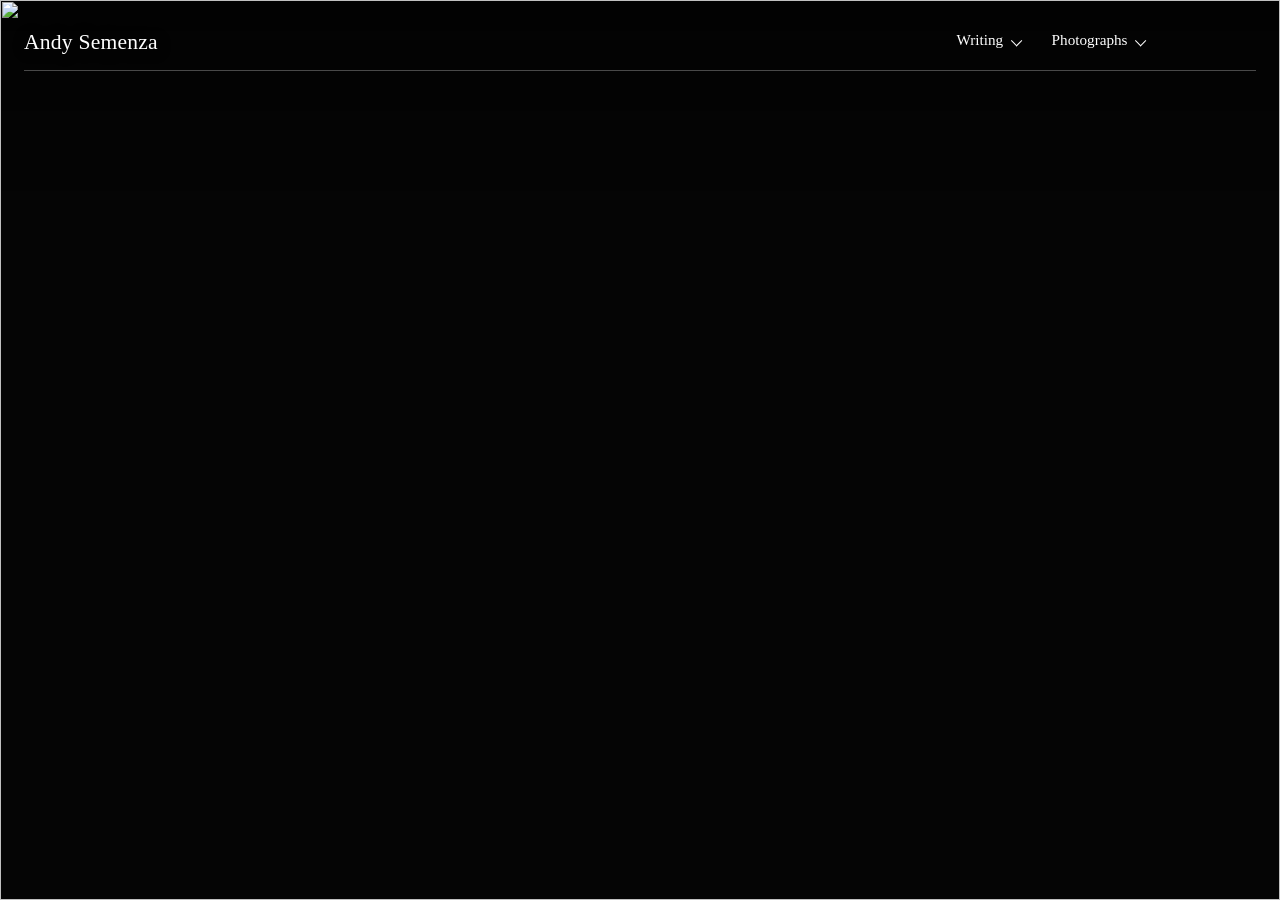
==== index.html @ c1c378b0 "Initial commit" ====
<!DOCTYPE html>
<html lang="en">
<head>
    <meta charset="UTF-8">
    <meta name="viewport" content="width=device-width, initial-scale=1.0">
    <title>Andy Semenza</title>
    <link rel="stylesheet" href="css/site.css?v=8">
</head>
<body class="home-page">
    <div class="home-hero" aria-hidden="true">
        <img src="homepage/DSC_0966.jpg" alt="">
    </div>

    <div class="site-frame home-overlay">
        <header class="site-header home-header">
            <a class="site-mark" href="index.html">Andy Semenza</a>

            <nav class="site-nav" aria-label="Primary">
                <div class="menu">
                    <button class="menu-toggle" type="button" aria-expanded="false">
                        <span class="menu-text">Writing</span>
                        <span class="menu-caret" aria-hidden="true"></span>
                    </button>
                    <div class="menu-panel">
                        <a class="menu-item" href="blog/blog.html">Working on it...</a>
                    </div>
                </div>

                <div class="menu">
                    <button class="menu-toggle" type="button" aria-expanded="false">
                        <span class="menu-text">Photographs</span>
                        <span class="menu-caret" aria-hidden="true"></span>
                    </button>
                    <div class="menu-panel" data-project-menu data-base="photography/photography.html?project="></div>
                </div>
            </nav>
        </header>
    </div>

    <script src="js/gallery.js?v=8"></script>
</body>
</html>
---- css/site.css ----
:root {
    color-scheme: light;
    --paper: #f4f0e7;
    --paper-deep: #ede8dd;
    --ink: #111111;
    --line: rgba(17, 17, 17, 0.14);
    --panel: rgba(255, 255, 255, 0.72);
    --shadow: 0 20px 45px rgba(17, 17, 17, 0.1);
}

* {
    box-sizing: border-box;
}

html,
body {
    margin: 0;
    min-height: 100%;
}

body {
    background: #ffffff;
    color: var(--ink);
    font-family: "Helvetica Neue", Helvetica, Arial, sans-serif;
}

a {
    color: inherit;
    text-decoration: none;
}

img {
    display: block;
    max-width: 100%;
}

.site-frame {
    width: min(1400px, calc(100% - 3rem));
    margin: 0 auto;
    padding: 2rem 0 3rem;
}

.home-page {
    background: #050505;
    min-height: 100vh;
    overflow: hidden;
}

.home-page::before {
    content: "";
    position: fixed;
    inset: 0 0 auto 0;
    height: 12rem;
    background: linear-gradient(180deg, rgba(0, 0, 0, 0.48), rgba(0, 0, 0, 0));
    pointer-events: none;
    z-index: 0;
}

.home-hero {
    position: fixed;
    inset: 0;
}

.home-hero img {
    width: 100%;
    height: 100%;
    object-fit: cover;
    object-position: center center;
}

.home-overlay {
    position: relative;
    z-index: 1;
    min-height: 100vh;
}

.site-header {
    width: 100%;
    max-width: none;
    margin: 0 auto;
    display: grid;
    grid-template-columns: minmax(0, 1fr) max-content;
    align-items: start;
    column-gap: 3rem;
    padding-bottom: 1rem;
    border-bottom: 1px solid var(--line);
}

.home-header {
    color: #ffffff;
    border-bottom-color: rgba(255, 255, 255, 0.28);
    text-shadow: 0 1px 16px rgba(0, 0, 0, 0.45);
}

.site-mark {
    width: fit-content;
    font-family: "Iowan Old Style", "Palatino Linotype", "Book Antiqua", Georgia, serif;
    font-size: 1.35rem;
    line-height: 1;
    letter-spacing: 0.01em;
}

.site-nav {
    display: flex;
    align-items: baseline;
    gap: 2rem;
    flex-shrink: 0;
    padding-right: 7rem;
    font-family: "Iowan Old Style", "Palatino Linotype", "Book Antiqua", Georgia, serif;
    font-size: 0.95rem;
    line-height: 1;
}

.menu {
    position: relative;
    display: inline-flex;
    align-items: baseline;
}

.menu-toggle {
    appearance: none;
    -webkit-appearance: none;
    display: inline-flex;
    align-items: baseline;
    gap: 0.55rem;
    font: inherit;
    color: inherit;
    cursor: pointer;
    margin: 0;
    padding: 0;
    border: 0;
    border-radius: 0;
    background: transparent;
    box-shadow: none;
    line-height: 1;
    white-space: nowrap;
}

.menu-text {
    display: block;
    line-height: 1;
}

.menu-caret {
    display: block;
    flex: 0 0 auto;
    width: 0.48rem;
    height: 0.48rem;
    margin-top: 0.14rem;
    border-right: 1.5px solid currentColor;
    border-bottom: 1.5px solid currentColor;
    transform: rotate(45deg);
    transform-origin: 60% 60%;
}

.menu.is-open .menu-toggle,
.menu-toggle:hover {
    opacity: 0.78;
}

.menu-toggle:focus-visible {
    outline: none;
}

.menu.is-open .menu-caret {
    margin-top: 0.22rem;
    transform: rotate(225deg);
}

.menu-panel {
    position: absolute;
    top: calc(100% + 0.8rem);
    left: 0;
    white-space: nowrap;
    display: none;
    padding: 0.5rem 0.9rem;
    border: 0;
    border-radius: 0.25rem;
    background: var(--panel);
    -webkit-backdrop-filter: blur(8px) saturate(1.1);
    backdrop-filter: blur(8px) saturate(1.1);
    box-shadow: var(--shadow);
    z-index: 20;
}

.menu.is-open .menu-panel {
    display: grid;
}

.menu-item {
    display: block;
    padding: 0.28rem 0;
    color: var(--ink);
    font-family: "Iowan Old Style", "Palatino Linotype", "Book Antiqua", Georgia, serif;
    font-size: 0.95rem;
    line-height: 1.25;
    white-space: nowrap;
}

.menu-item:hover,
.menu-item:focus-visible,
.menu-item[aria-current="page"] {
    text-decoration: underline;
    text-underline-offset: 0.15em;
    outline: none;
}

.gallery-main {
    padding-top: 1.8rem;
}

.gallery-stack {
    display: grid;
    grid-template-columns: repeat(3, minmax(0, 1fr));
    gap: 1rem;
}

.gallery-stack-single {
    grid-template-columns: minmax(0, 1fr);
    max-width: 48rem;
    margin: 0 auto;
}

.gallery-item {
    margin: 0;
}

.gallery-trigger {
    width: 100%;
    display: flex;
    justify-content: stretch;
    padding: 0;
    border: 0;
    background: transparent;
    cursor: zoom-in;
}

.gallery-trigger:focus-visible {
    outline: none;
}

.gallery-image {
    width: 100%;
    height: auto;
    max-width: none;
    max-height: none;
    transition: transform 180ms ease, box-shadow 180ms ease;
}

.gallery-trigger:hover .gallery-image,
.gallery-trigger:focus-visible .gallery-image {
    transform: translateY(-1px);
    box-shadow: var(--shadow);
}

.lightbox[hidden] {
    display: none;
}

.lightbox {
    position: fixed;
    inset: 0;
    z-index: 100;
    display: grid;
    grid-template-columns: minmax(3.5rem, 6vw) minmax(0, 1fr) minmax(3.5rem, 6vw);
    align-items: center;
    gap: 1rem;
    padding: 1.5rem;
    background: rgba(10, 10, 10, 0.92);
}

.lightbox-stage {
    display: flex;
    justify-content: center;
    align-items: center;
    min-width: 0;
    min-height: 0;
}

.lightbox-image {
    width: auto;
    height: auto;
    max-width: 100%;
    max-height: calc(100vh - 3rem);
}

.lightbox-button,
.lightbox-close {
    width: 3rem;
    height: 3rem;
    border: 0;
    border-radius: 999px;
    background: rgba(255, 255, 255, 0.12);
    color: #ffffff;
    font: inherit;
    font-size: 1.8rem;
    line-height: 1;
    display: grid;
    place-items: center;
    cursor: pointer;
}

.lightbox-button:focus-visible,
.lightbox-close:focus-visible {
    outline: 2px solid rgba(255, 255, 255, 0.5);
    outline-offset: 2px;
}

.lightbox-button[disabled] {
    opacity: 0.25;
    cursor: default;
}

.lightbox-prev {
    justify-self: start;
}

.lightbox-next {
    justify-self: end;
}

.lightbox-close {
    position: absolute;
    top: 1rem;
    right: 1rem;
}

.is-locked,
.is-locked body {
    overflow: hidden;
}

.writing-main {
    min-height: calc(100vh - 10rem);
    display: flex;
    align-items: flex-start;
    padding-top: 5rem;
}

.writing-main p {
    margin: 0;
    font-family: "Iowan Old Style", "Palatino Linotype", "Book Antiqua", Georgia, serif;
    font-size: clamp(2rem, 6vw, 4.2rem);
    line-height: 1.05;
}

@media (max-width: 720px) {
    .site-frame {
        width: min(100% - 1.5rem, 44rem);
        padding-top: 1.25rem;
        padding-bottom: 2rem;
    }

    .site-header {
        width: 100%;
        display: grid;
        grid-template-columns: 1fr;
        row-gap: 1rem;
        align-items: flex-start;
    }

    .site-nav {
        display: flex;
        gap: 1rem;
        flex-wrap: wrap;
        padding-right: 0;
    }

    .menu-panel {
        left: 0;
        right: auto;
    }

    .gallery-image {
        width: 100%;
        max-width: 100%;
        max-height: none;
    }

    .gallery-stack {
        grid-template-columns: repeat(2, minmax(0, 1fr));
    }

    .gallery-stack-single {
        grid-template-columns: minmax(0, 1fr);
    }

    .lightbox {
        grid-template-columns: 1fr;
        gap: 0.75rem;
        padding: 1rem;
    }

    .lightbox-stage {
        order: 1;
    }

    .lightbox-prev,
    .lightbox-next {
        position: fixed;
        bottom: 1rem;
    }

    .lightbox-prev {
        left: 1rem;
    }

    .lightbox-next {
        right: 1rem;
    }

    .writing-main {
        min-height: 40vh;
        padding-top: 3rem;
    }

    .home-image img {
        max-height: none;
    }
}

@media (max-width: 640px) {
    .gallery-stack {
        grid-template-columns: 1fr;
    }
}
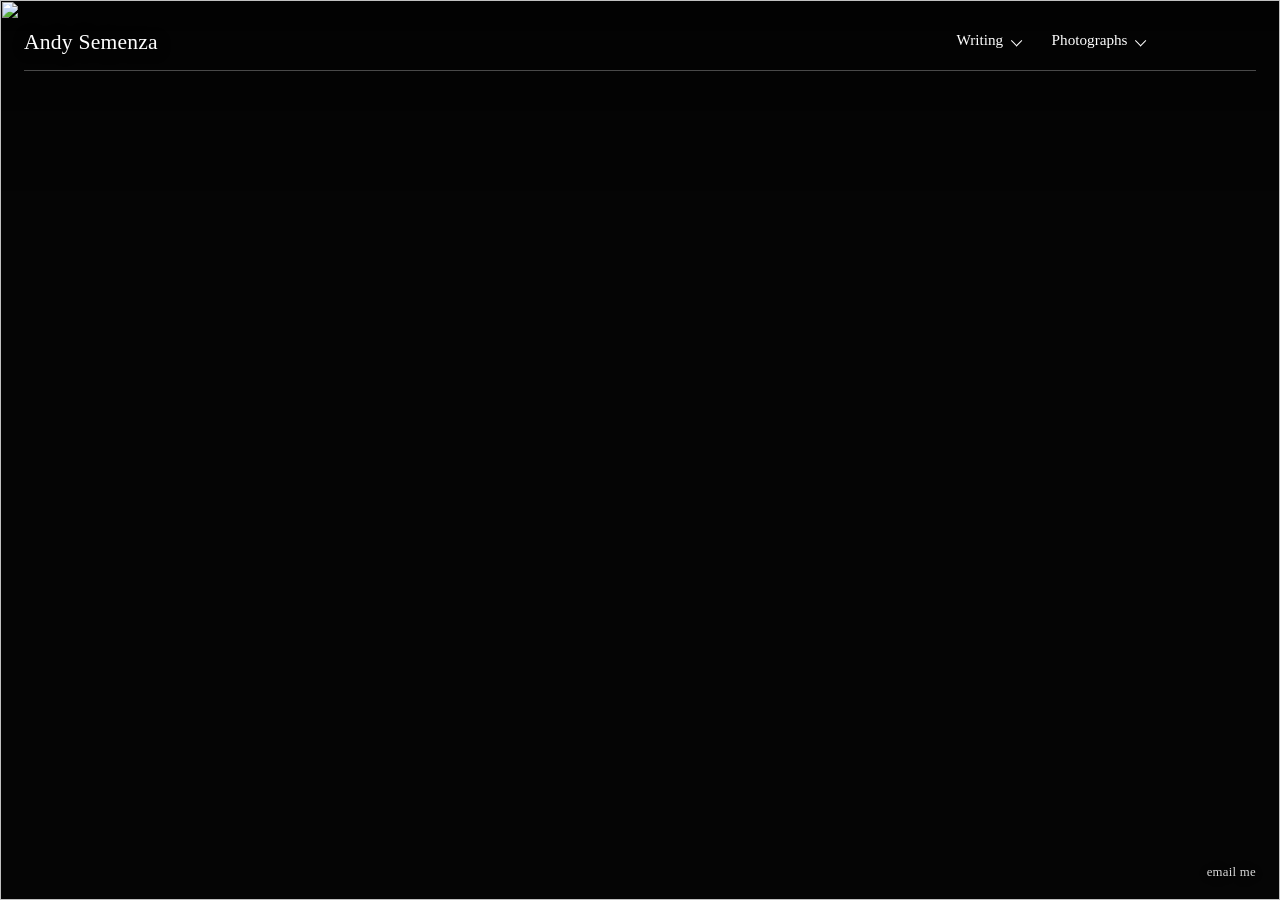
==== commit 2fb507bb: "Add 'email me' link in homepage bottom-right corner Co-Authored-By: Claude Sonnet 5 <noreply@anthrop" ====
--- a/index.html
+++ b/index.html
@@ -4,7 +4,7 @@
     <meta charset="UTF-8">
     <meta name="viewport" content="width=device-width, initial-scale=1.0">
     <title>Andy Semenza</title>
-    <link rel="stylesheet" href="css/site.css?v=8">
+    <link rel="stylesheet" href="css/site.css?v=9">
 </head>
 <body class="home-page">
     <div class="home-hero" aria-hidden="true">
@@ -37,6 +37,8 @@
         </header>
     </div>
 
+    <a class="home-email" href="mailto:andy@asemenza.net">email me</a>
+
     <script src="js/gallery.js?v=8"></script>
 </body>
 </html>
--- a/css/site.css
+++ b/css/site.css
@@ -90,6 +90,27 @@
     color: #ffffff;
     border-bottom-color: rgba(255, 255, 255, 0.28);
     text-shadow: 0 1px 16px rgba(0, 0, 0, 0.45);
+}
+
+.home-email {
+    position: fixed;
+    right: 1.5rem;
+    bottom: 1.25rem;
+    z-index: 2;
+    font-family: "Iowan Old Style", "Palatino Linotype", "Book Antiqua", Georgia, serif;
+    font-size: 0.8rem;
+    letter-spacing: 0.02em;
+    color: #ffffff;
+    text-shadow: 0 1px 16px rgba(0, 0, 0, 0.45);
+    opacity: 0.85;
+}
+
+.home-email:hover,
+.home-email:focus-visible {
+    opacity: 1;
+    text-decoration: underline;
+    text-underline-offset: 0.15em;
+    outline: none;
 }
 
 .site-mark {
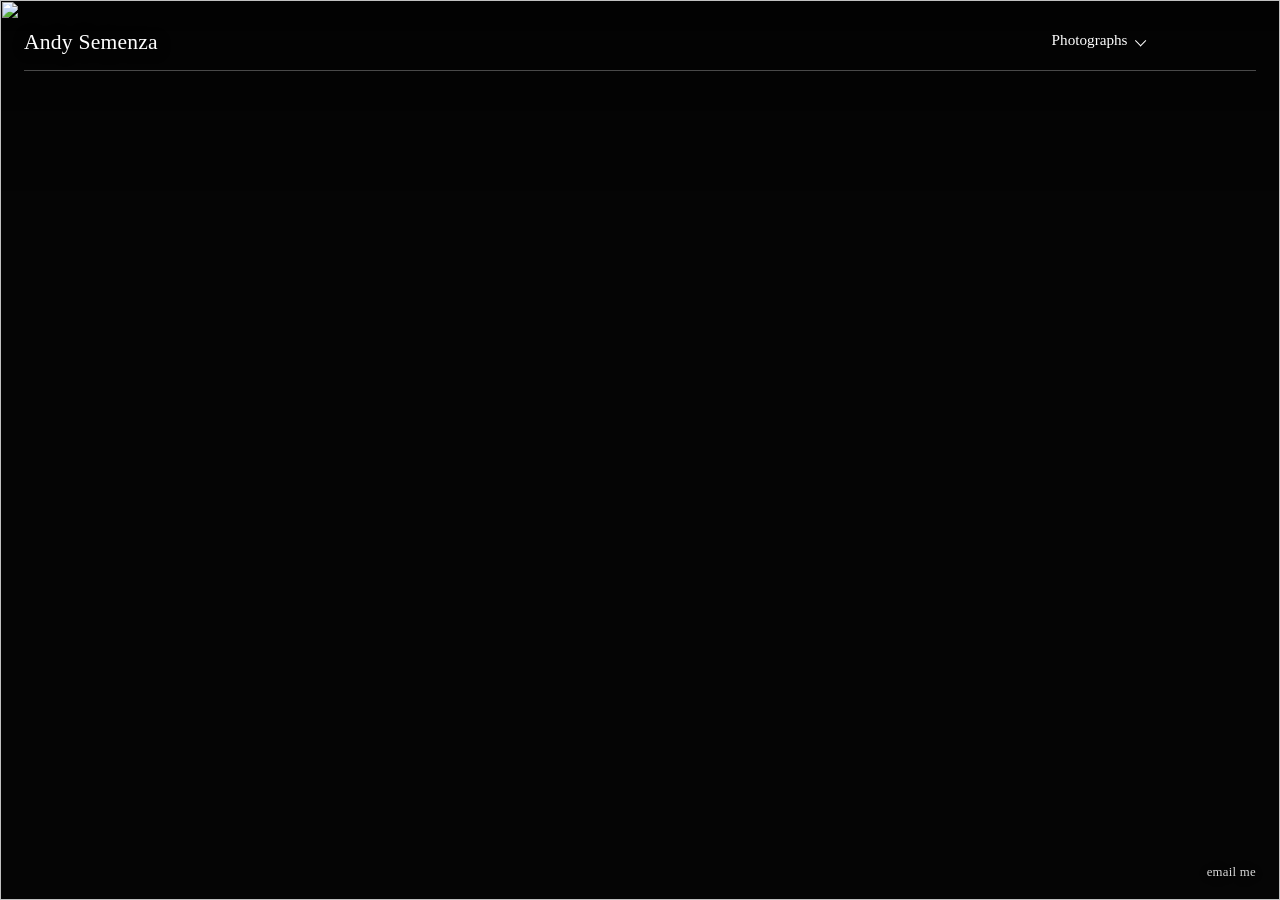
==== commit fc911062: "Hide the Writing nav tab for now (commented out, easy to restore) Co-Authored-By: Claude Sonnet 5 <n" ====
--- a/index.html
+++ b/index.html
@@ -16,6 +16,7 @@
             <a class="site-mark" href="index.html">Andy Semenza</a>
 
             <nav class="site-nav" aria-label="Primary">
+                <!-- WRITING TAB HIDDEN — to restore, delete this line and the matching "END WRITING TAB" line below
                 <div class="menu">
                     <button class="menu-toggle" type="button" aria-expanded="false">
                         <span class="menu-text">Writing</span>
@@ -25,6 +26,7 @@
                         <a class="menu-item" href="blog/blog.html">Working on it...</a>
                     </div>
                 </div>
+                END WRITING TAB -->
 
                 <div class="menu">
                     <button class="menu-toggle" type="button" aria-expanded="false">
